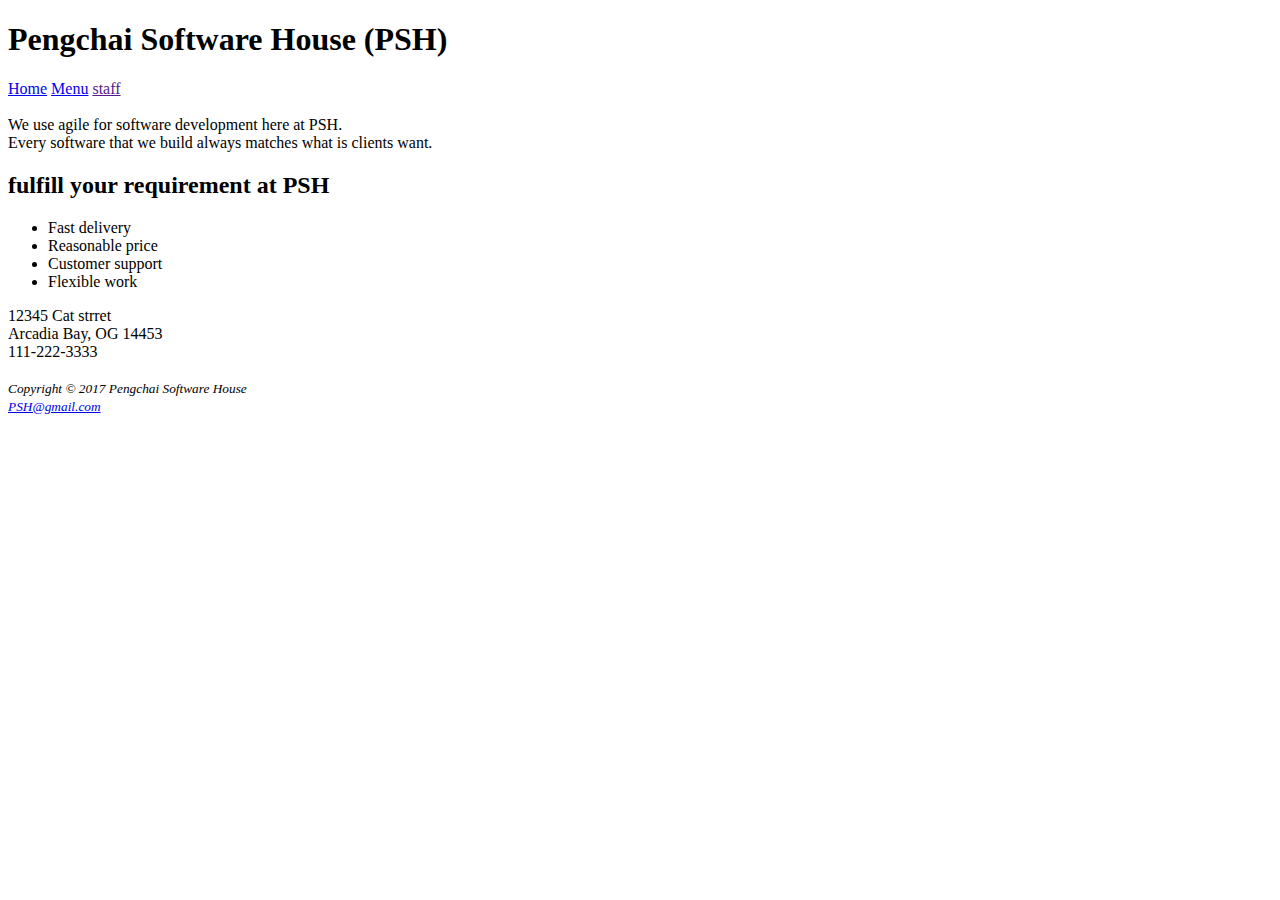
==== HW2/index.html @ 11038233 "HW2 init" ====
<!DOCTYPE html>
<html>   
    <head> 
        <meta charset="utf-8">
        <title>PSH</title>
    </head>
    <body>
        <header>
            <h1>Pengchai Software House (PSH)</h1>
        </header>
        <nav>
            <a href="index.html">Home</a>
            <a href="menu.html">Menu</a>
            <a href="">staff</a>
        </nav>
        <main>
            <br>
            <div>We use agile for software development here at PSH. <br>
               Every software that we build always matches what is clients want. </div>
            <h2>fulfill your requirement at PSH</h2>
            <ul>
                <li>
                    Fast delivery
                </li>
                <li>
                    Reasonable price
                </li>
                <li>
                    Customer support
                </li>
                <li>
                    Flexible work
                </li>
            </ul>
            <div>  12345 Cat strret <br> Arcadia Bay, OG 14453 <br>
                111-222-3333</div>
        </main>
        <br>
        <small> <em>Copyright &copy 2017 Pengchai Software House <br>
       <a href="mailto:PSH@gmail.com">PSH@gmail.com</a></em></small>
    </body>
</html>
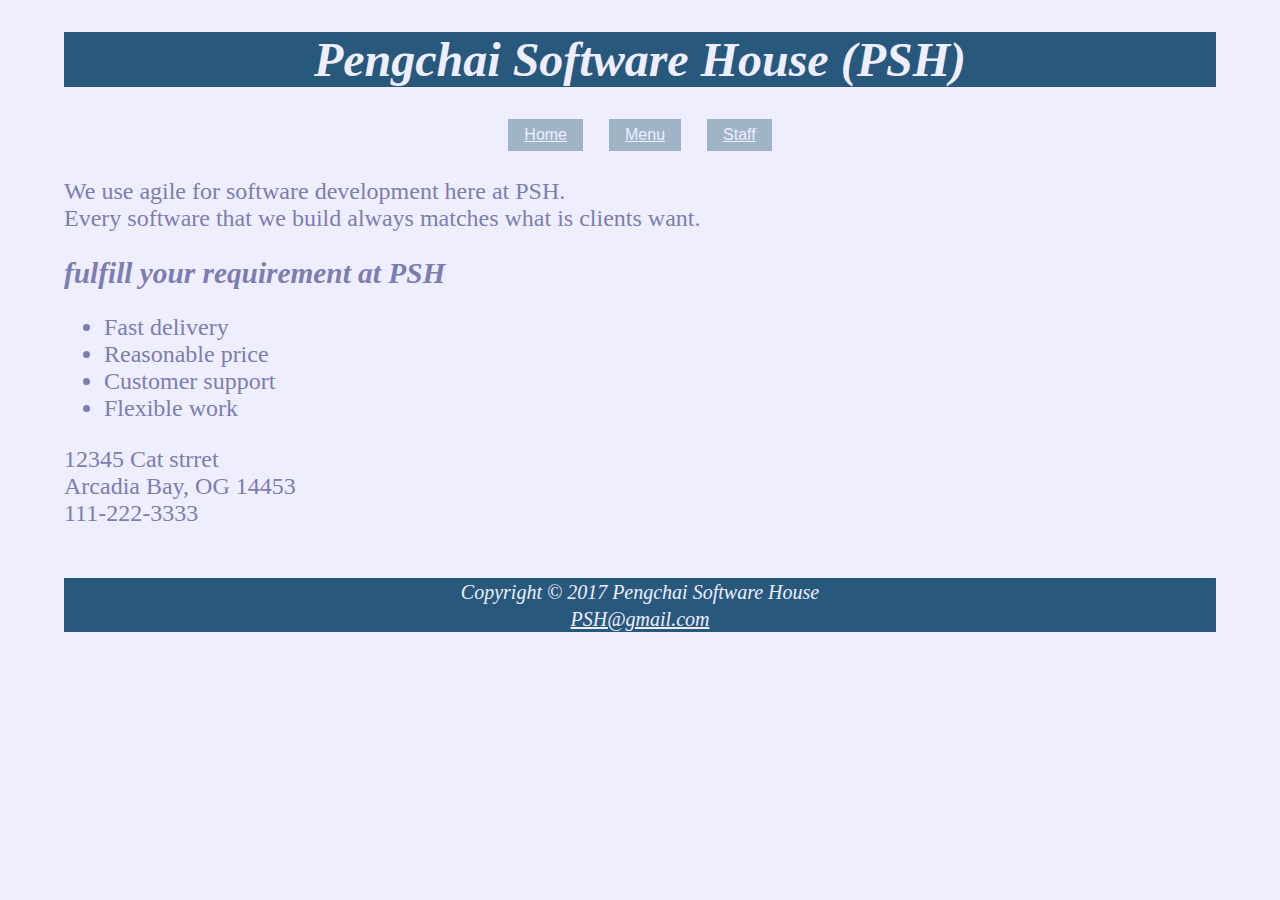
==== commit 2d0572e7: "finish" ====
--- a/HW2/index.html
+++ b/HW2/index.html
@@ -3,15 +3,16 @@
     <head> 
         <meta charset="utf-8">
         <title>PSH</title>
+        <link href="style.css" rel="stylesheet" type="text/css" />
     </head>
     <body>
         <header>
             <h1>Pengchai Software House (PSH)</h1>
         </header>
         <nav>
-            <a href="index.html">Home</a>
-            <a href="menu.html">Menu</a>
-            <a href="">staff</a>
+            <button><a href="index.html">Home</a></button>
+            <button><a href="menu.html">Menu</a></button>
+            <button><a href="https://www.linkedin.com/in/chidsanuphong-pengchai-51130615a/">Staff</a></button>
         </nav>
         <main>
             <br>
@@ -36,7 +37,7 @@
                 111-222-3333</div>
         </main>
         <br>
-        <small> <em>Copyright &copy 2017 Pengchai Software House <br>
-       <a href="mailto:PSH@gmail.com">PSH@gmail.com</a></em></small>
+        <p><small style="text-align: center;"> <em>Copyright &copy 2017 Pengchai Software House <br>
+       <a href="mailto:PSH@gmail.com">PSH@gmail.com</a></em></small></p>
     </body>
 </html>--- a/HW2/style.css
+++ b/HW2/style.css
@@ -0,0 +1,50 @@
+body {
+    color: #7f7caf;
+    margin-left: auto;
+    margin-right: auto;
+    width: 90%;
+    background-color: #eeeeff;
+    font-size: 18pt;
+
+}
+
+nav {
+    word-spacing: 20px;
+    text-align: center;  
+}
+
+button {
+    background-color: #9FB4C7; 
+    border: none;
+    color: white;
+    padding: 7px 16px;
+    text-align: center;
+    display: inline-block;
+    font-size: 16px;
+}
+
+
+
+h1 {
+    color:#eeeeff;  
+    background-color: #28587b;
+    text-align: center;
+    font-style: italic;
+}
+
+h2 {
+    font-size: 22pt;
+    font-style: italic;
+}
+
+a {
+    color : #eeeeff;
+}
+
+p {
+    color:#eeeeff;  
+    background-color: #28587b;
+    text-align: center;
+
+}
+
